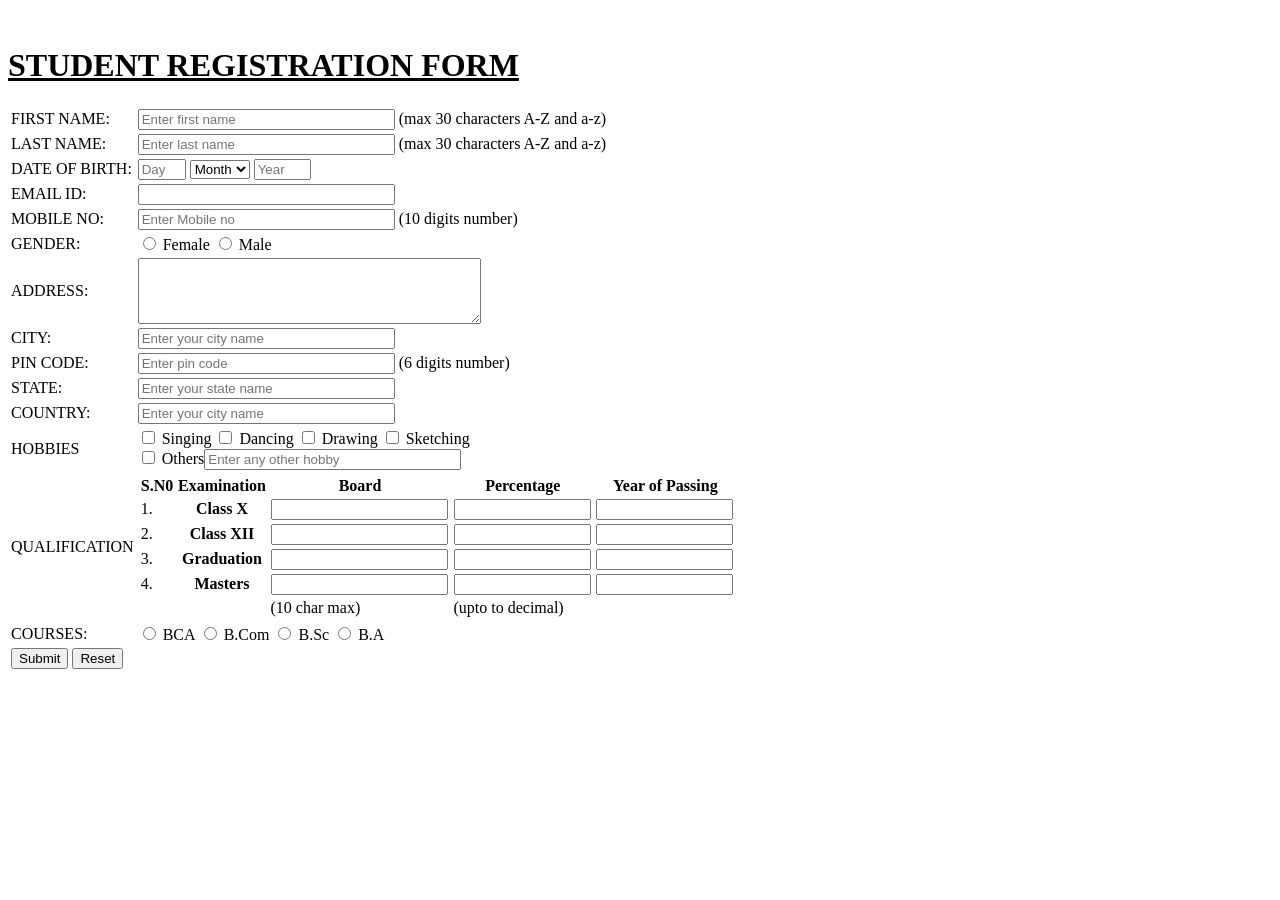
==== index.html @ c9187cc1 "Create index.html" ====
<html>
    <html lang="en">
        <head>
            <meta charset="UTF-8" />
            <meta
                name="viewport"
                content="width=device-width, initial-scale=1.0"
            />
            <title>Home</title>
            <link rel="stylesheet" href="as2css" />
        </head>
        <body>
            <div id="bg">
                <center></center>
                <br />
                <b
                    ><u> <h1>STUDENT REGISTRATION FORM</h1></u>
                </b>
                <div id="form">
                    <form method="get" action="submit.html">
                        <table id="table">
                            <tr>
                                <td>FIRST NAME:</td>
                                <td>
                                    <input
                                        type="text"
                                        name="username"
                                        size="30"
                                        maxlength="30"
                                        placeholder="Enter first name"
                                    />
                                    (max 30 characters A-Z and a-z)
                                </td>
                            </tr>
                            <tr>
                                <td>LAST NAME:</td>
                                <td>
                                    <input
                                        type="text"
                                        name="username"
                                        size="30"
                                        maxlength="30"
                                        placeholder="Enter last name"
                                    />
                                    (max 30 characters A-Z and a-z)
                                </td>
                            </tr>
                            <tr>
                                <td>DATE OF BIRTH:</td>
                                <td>
                                    <input
                                        type="number"
                                        name="day"
                                        size="2"
                                        maxlength="2"
                                        placeholder="Day"
                                        min="1"
                                        max="31"
                                    />
                                    <select name="month">
                                        <option value="month">Month</option>
                                        <option value="Jan">Jan</option>
                                        <option value="Feb">Feb</option>
                                        <option value="Mar">Mar</option>
                                        <option value="Apr">Apr</option>
                                        <option value="May">May</option>
                                        <option value="June">June</option>
                                        <option value="July">July</option>
                                        <option value="Aug">Aug</option>
                                        <option value="Sep">Sep</option>
                                        <option value="Oct">Oct</option>
                                        <option value="Nov">Nov</option>
                                        <option value="Dec">Dec</option>
                                    </select>
                                    <input
                                        type="text"
                                        name="year"
                                        size="5"
                                        maxlength="4"
                                        placeholder="Year"
                                        min="1991"
                                        max="2005"
                                    />
                                </td>
                            </tr>
                            <tr>
                                <td>EMAIL ID:</td>
                                <td>
                                    <input
                                        id="email"
                                        type="email"
                                        name="email"
                                        size="30"
                                        maxlength="100"
                                    />
                                </td>
                            </tr>
                            <tr>
                                <td>MOBILE NO:</td>
                                <td>
                                    <input
                                        type="tel"
                                        name="number"
                                        size="30"
                                        maxlength="12"
                                        placeholder="Enter Mobile no"
                                    />
                                    (10 digits number)
                                </td>
                            </tr>
                            <tr>
                                <td>GENDER:</td>
                                <td>
                                    <input
                                        id="female"
                                        type="radio"
                                        name="gender"
                                        value="f"
                                    />
                                    <label for="female">Female</label>
                                    <input
                                        id="male"
                                        type="radio"
                                        name="gender"
                                        value="m"
                                    />
                                    <label for="male">Male</label>
                                </td>
                            </tr>
                            <tr>
                                <td>ADDRESS:</td>
                                <td>
                                    <textarea rows="4" cols="40" id="comments">
                                    </textarea>
                                </td>
                            </tr>
                            <tr>
                                <td>CITY:</td>
                                <td>
                                    <input
                                        type="text"
                                        name="city"
                                        size="30"
                                        maxlength="30"
                                        placeholder="Enter your city name"
                                    />
                                </td>
                            </tr>
                            <tr>
                                <td>PIN CODE:</td>
                                <td>
                                    <input
                                        type="text"
                                        name="pin"
                                        size="30"
                                        maxlength="30"
                                        placeholder="Enter pin code"
                                    />
                                    (6 digits number)
                                </td>
                            </tr>
                            <tr>
                                <td>STATE:</td>
                                <td>
                                    <input
                                        type="text"
                                        name="state"
                                        size="30"
                                        maxlength="30"
                                        placeholder="Enter your state name"
                                    />
                                </td>
                            </tr>
                            <tr>
                                <td>COUNTRY:</td>
                                <td>
                                    <input
                                        type="text"
                                        name="COUNTRY"
                                        size="30"
                                        maxlength="30"
                                        placeholder="Enter your city name"
                                    />
                                </td>
                            </tr>
                            <tr>
                                <td>HOBBIES</td>
                                <td>
                                    <input
                                        type="checkbox"
                                        name="Singing"
                                        value="Singing"
                                    />
                                    Singing
                                    <input
                                        type="checkbox"
                                        name="HOBBIES"
                                        value="dancing"
                                    />
                                    Dancing
                                    <input
                                        type="checkbox"
                                        name="HOBBIES"
                                        value="Drawing"
                                    />
                                    Drawing
                                    <input
                                        type="checkbox"
                                        name="HOBBIES"
                                        value="Sketching"
                                    />
                                    Sketching <br />
                                    <input
                                        type="checkbox"
                                        name="HOBBIES"
                                        value="Others"
                                    />
                                    Others<input
                                        type="text"
                                        name="HOBBIES"
                                        size="30"
                                        maxlength="30"
                                        placeholder="Enter any other hobby"
                                    />
                                </td>
                            </tr>
                            <tr>
                                <td>QUALIFICATION</td>
                                <td>
                                    <table width="600px" , height="100px">
                                        <tr>
                                            <th>S.N0</th>
                                            <th>Examination</th>
                                            <th>Board</th>
                                            <th>Percentage</th>
                                            <th>Year of Passing</th>
                                        </tr>
                                        <tr>
                                            <td>1.</td>
                                            <th>Class X</th>
                                            <td>
                                                <input
                                                    type="text"
                                                    name="state"
                                                    size="20"
                                                    maxlength="20"
                                                />
                                            </td>
                                            <td>
                                                <input
                                                    type="text"
                                                    name="state"
                                                    size="15"
                                                    maxlength="10"
                                                />
                                            </td>
                                            <td>
                                                <input
                                                    type="text"
                                                    name="state"
                                                    size="15"
                                                    maxlength="10"
                                                />
                                            </td>
                                        </tr>
                                        <tr>
                                            <td>2.</td>
                                            <th>Class XII</th>
                                            <td>
                                                <input
                                                    type="text"
                                                    name="state"
                                                    size="20"
                                                    maxlength="20"
                                                />
                                            </td>
                                            <td>
                                                <input
                                                    type="text"
                                                    name="state"
                                                    size="15"
                                                    maxlength="10"
                                                />
                                            </td>
                                            <td>
                                                <input
                                                    type="text"
                                                    name="state"
                                                    size="15"
                                                    maxlength="10"
                                                />
                                            </td>
                                        </tr>
                                        <tr>
                                            <td>3.</td>
                                            <th>Graduation</th>
                                            <td>
                                                <input
                                                    type="text"
                                                    name="state"
                                                    size="20"
                                                    maxlength="20"
                                                />
                                            </td>
                                            <td>
                                                <input
                                                    type="text"
                                                    name="state"
                                                    size="15"
                                                    maxlength="10"
                                                />
                                            </td>
                                            <td>
                                                <input
                                                    type="text"
                                                    name="state"
                                                    size="15"
                                                    maxlength="10"
                                                />
                                            </td>
                                        </tr>
                                        <tr>
                                            <td>4.</td>
                                            <th>Masters</th>
                                            <td>
                                                <input
                                                    type="text"
                                                    name="state"
                                                    size="20"
                                                    maxlength="20"
                                                />
                                            </td>
                                            <td>
                                                <input
                                                    type="text"
                                                    name="state"
                                                    size="15"
                                                    maxlength="10"
                                                />
                                            </td>
                                            <td>
                                                <input
                                                    type="text"
                                                    name="state"
                                                    size="15"
                                                    maxlength="10"
                                                />
                                            </td>
                                        </tr>
                                        <tr>
                                            <td></td>
                                            <td></td>
                                            <td>(10 char max)</td>
                                            <td>(upto to decimal)</td>
                                            <td></td>
                                        </tr>
                                    </table>
                                </td>
                            </tr>
                            <tr>
                                <td>COURSES:</td>
                                <td>
                                    <input
                                        id="BCA"
                                        type="radio"
                                        name="COURSES"
                                        value="BCA"
                                    />
                                    <label for="BCA">BCA</label>
                                    <input
                                        id="B.Com"
                                        type="radio"
                                        name="COURSES"
                                        value="B.Com"
                                    />
                                    <label for="B.Com">B.Com</label>
                                    <input
                                        id="B.Sc"
                                        type="radio"
                                        name="COURSES"
                                        value="B.Sc"
                                    />
                                    <label for="B.Sc">B.Sc</label>
                                    <input
                                        id="B.A"
                                        type="radio"
                                        name="COURSES"
                                        value="B.A"
                                    />
                                    <label for="B.A">B.A</label>
                                </td>
                            </tr>
                            <tr>
                                <td>
                                    <button type="submit">Submit</button>
                                    <button type="reset">Reset</button>
                                </td>
                            </tr>
                        </table>
                    </form>
                </div>
            </div>
        </body>
    </html>
</html>
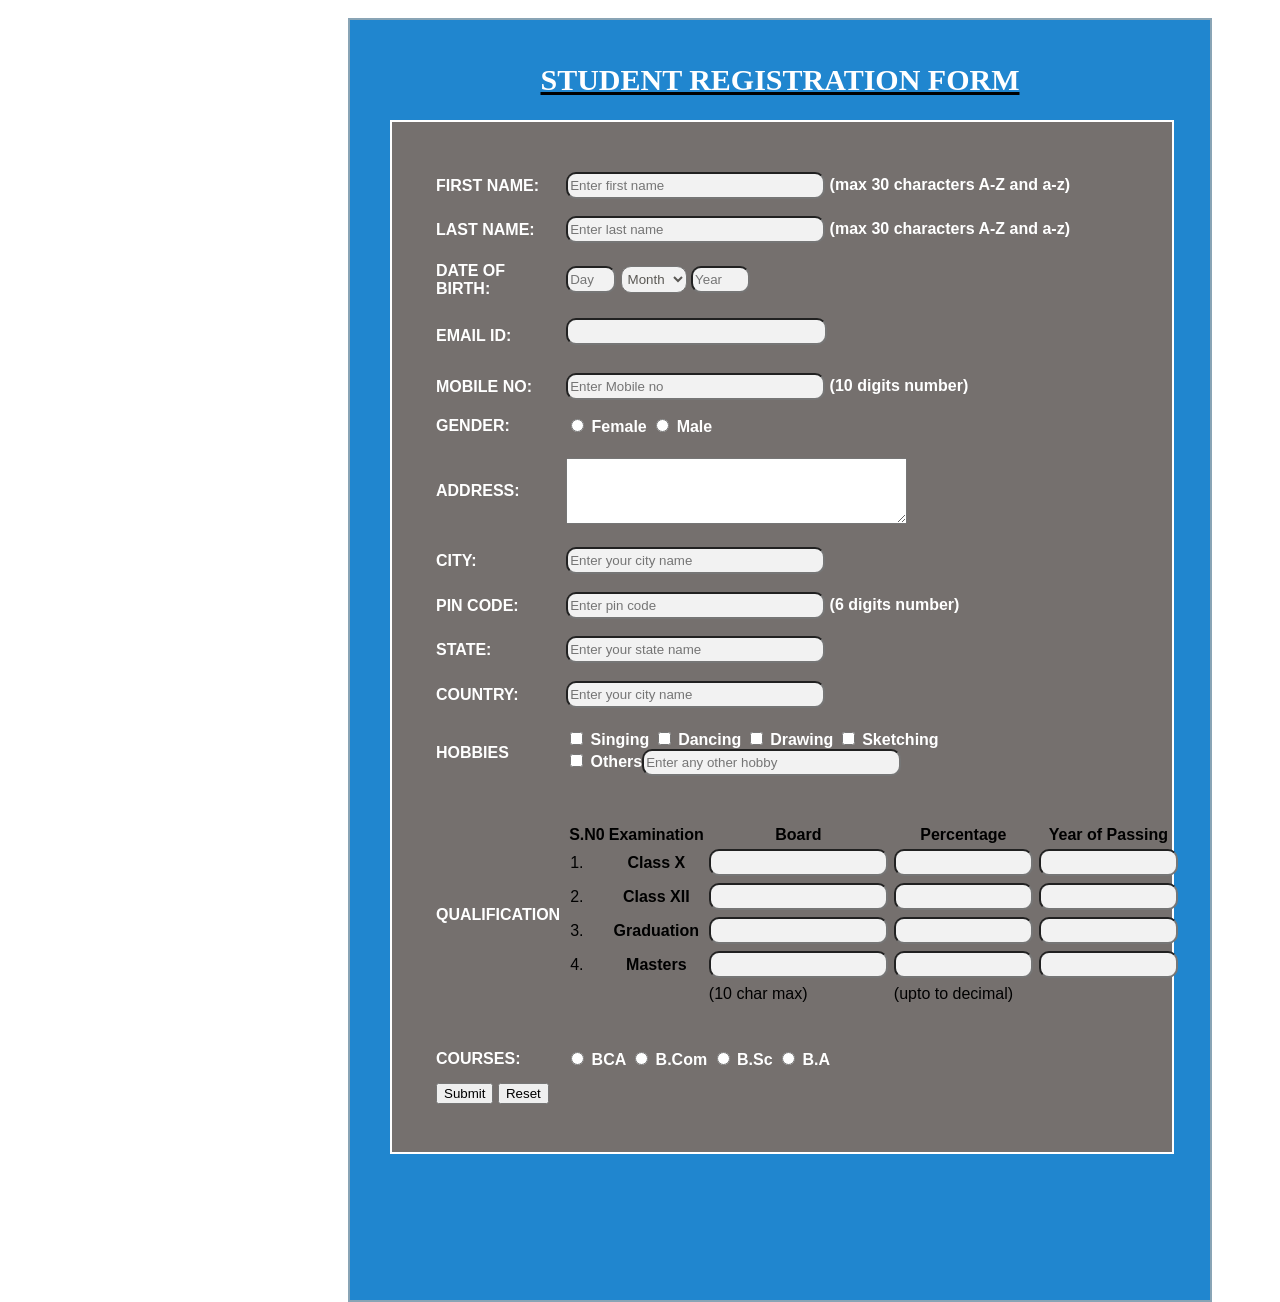
==== commit c01b8063: "Update index.html" ====
--- a/index.html
+++ b/index.html
@@ -7,7 +7,7 @@
                 content="width=device-width, initial-scale=1.0"
             />
             <title>Home</title>
-            <link rel="stylesheet" href="as2css" />
+            <link rel="stylesheet" href="css.css" />
         </head>
         <body>
             <div id="bg">
--- a/css.css
+++ b/css.css
@@ -0,0 +1,93 @@
+#bg {
+    background-color: rgb(32, 134, 207);
+    border: 2px solid rgb(137, 164, 181);
+    padding: 40px;
+    position: absolute;
+    margin-left: 340px;
+    margin-top: 10px;
+    height: 1200px;
+    width: 780px;
+    line-height: 0px;
+}
+h1 {
+    color: rgb(255, 255, 255);
+    text-align: center;
+    padding: 0px;
+    font-size: 30px;
+}
+#form {
+    background-color: rgb(117, 112, 110);
+    border: 2px solid rgb(255, 255, 255);
+    padding: 40px;
+    position: absolute;
+    margin-left: auto;
+    margin-right: auto;
+    margin-top: 20px;
+    height: 950px;
+    width: 700px;
+    line-height: 0px;
+}
+#table {
+    height: 950px;
+    width: 700px;
+    text-align: justify;
+    color: white;
+    font-weight: bold;
+    font-style: normal;
+    font-family: "Segoe UI", Tahoma, Geneva, Verdana, sans-serif;
+}
+th {
+    text-align: center;
+}
+td {
+    padding: 2px;
+    justify-content: left;
+}
+tr {
+    padding: 30px;
+    width: 200px;
+    border-collapse: separate;
+    text-align: left;
+}
+#submit_p1 {
+    text-align: center;
+    font-weight: bolder;
+    font-size: xx-large;
+    color: lawngreen;
+}
+#submit_p2 {
+    text-align: center;
+    font-size: xx-large;
+    font-weight: bold;
+    color: purple;
+}
+a {
+    text-align: center;
+    font-size: xx-large;
+    font-weight: bold;
+    color: slateblue;
+}
+input,
+select {
+    color: #5a5854;
+    background-color: #f2f2f2;
+    padding: 4px 4px 4px 2px;
+    border-radius: 10px;
+    margin-bottom: 1px;
+}
+input:focus {
+    background-color: #ffffff;
+    border: 2px solid #b1e1e4;
+    border-spacing: 2px 2px 2px 2px;
+}
+input#email {
+    background-image: url("images/user-logo.png");
+    background-repeat: no-repeat;
+    background-position: 1px;
+    background-size: 35px 35px;
+    padding: 4px;
+    margin-bottom: 10px;
+}
+input#twitter {
+    background-image: url("");
+}
